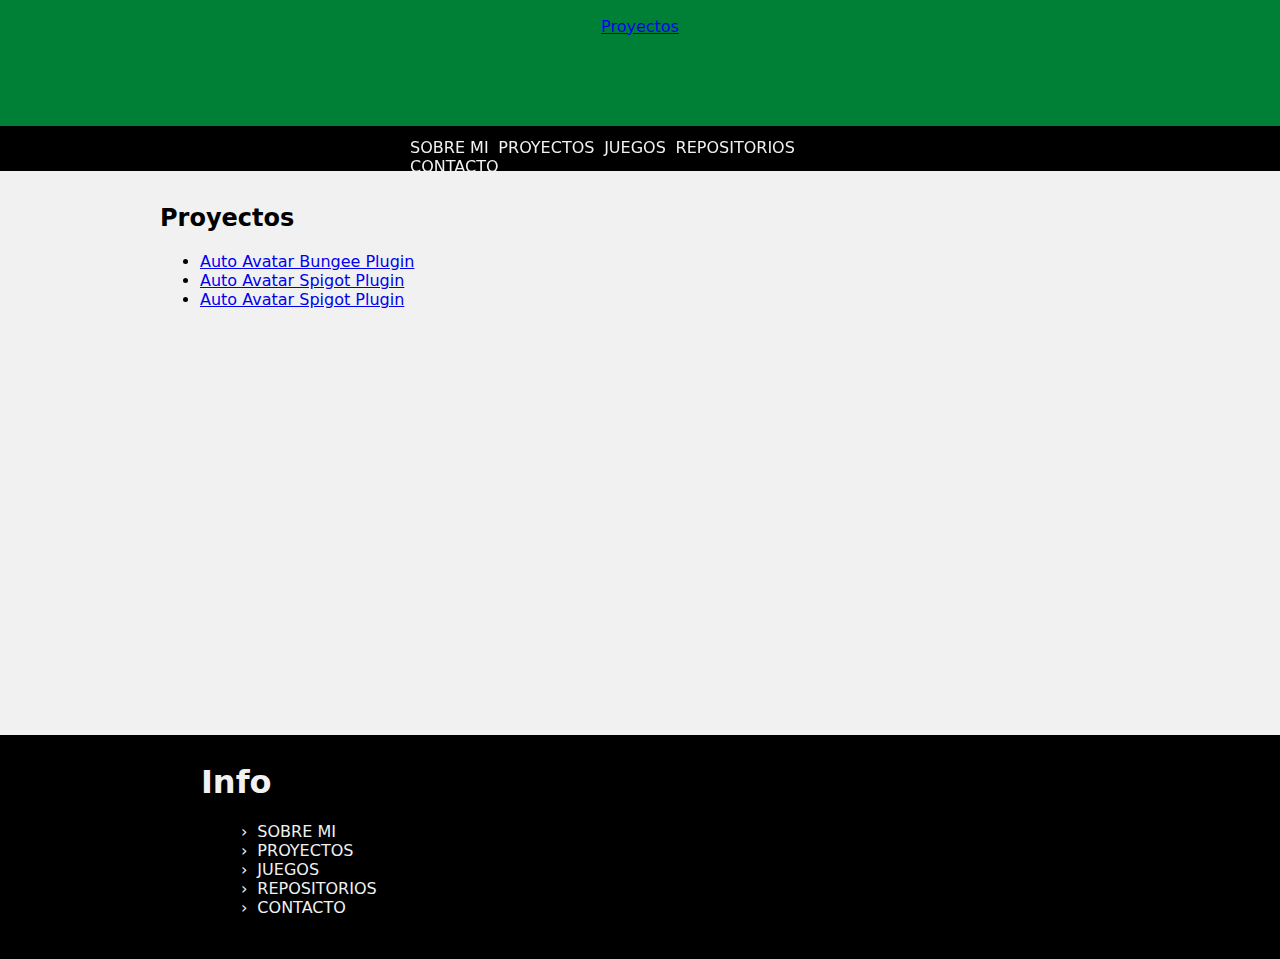
==== Pages/Projects.html @ 28e9f2b2 "Solved Bigger problem" ====
<!DOCTYPE html>
<html>
	<head>
		<base href="../">
		<title>Inti Fernandez | Proyectos</title>
		<link rel="icon" href="Images/Head/icon.png" type="image/png" />
		<link rel="stylesheet" href="Style/MainStyle.css">
		<meta charset="utf-8" />
	</head>
	<body>
		<header>
			<div class="name">
				<a href="index.html">Proyectos</a>
			</div>
		</header>
		<nav>
			<div class="nav_buttons">
				<a id="buttons" href="Pages/About.html">Sobre Mi</a>
				<a id="buttons" href="Pages/Projects.html">Proyectos</a>
				<a id="buttons" href="Pages/Games.html">Juegos</a>
				<a id="buttons" href="Pages/Repositories.html">Repositorios</a>
				<a id="buttons" href="Pages/Contact.html">Contacto</a>
			</div>
		</nav>
		<main>
			<h2>Proyectos</h2>
            <ul>
				<li><a target="_blank" href="https://github.com/xnusef/AutoAvatar-Bungee">Auto Avatar Bungee Plugin</a></li>
				<li><a target="_blank" href="https://github.com/xnusef/AutoAvatar-Spigot">Auto Avatar Spigot Plugin</a></li>
				<li><a target="_blank" href="https://github.com/xnusef/AutoElement">Auto Avatar Spigot Plugin</a></li>
			</ul>
		</main>
		<footer>
			<div class="links">
				<h1>Info</h1>
				<ul>
					<a id="buttons" href="Pages/About.html"><li>Sobre Mi</li></a>
					<a id="buttons" href="Pages/Projects.html"><li>Proyectos</li></a>
					<a id="buttons" href="Pages/Games.html"><li>Juegos</li></a>
					<a id="buttons" href="Pages/Repositories.html"><li>Repositorios</li></a>
					<a id="buttons" href="Pages/Contact.html"><li>Contacto</li></a>
				</ul>
			</div>
		</footer>
	</body>
</html>
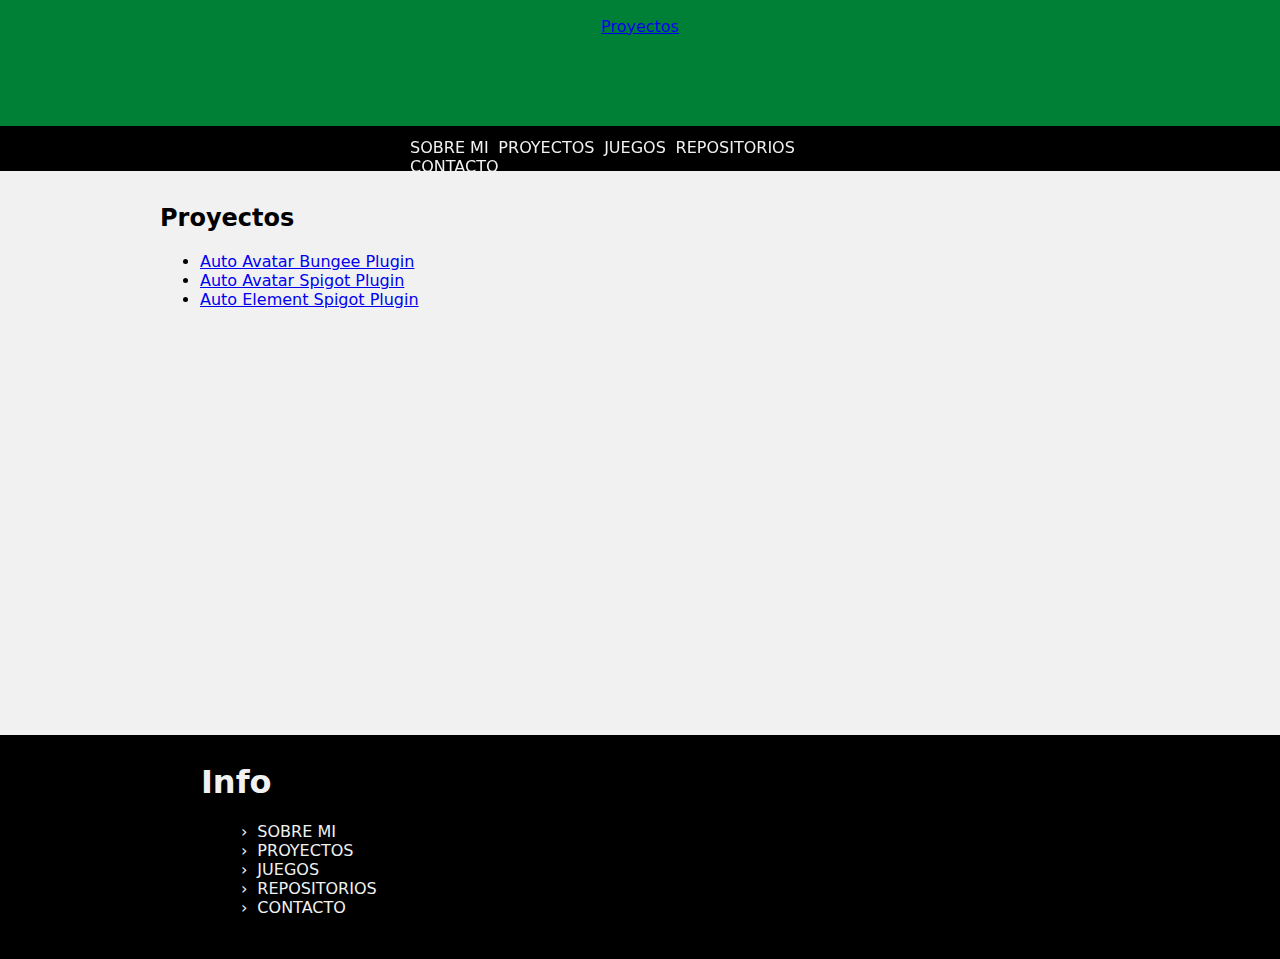
==== commit 8fd1e5a7: "Update Projects.html" ====
--- a/Pages/Projects.html
+++ b/Pages/Projects.html
@@ -27,7 +27,7 @@
             <ul>
 				<li><a target="_blank" href="https://github.com/xnusef/AutoAvatar-Bungee">Auto Avatar Bungee Plugin</a></li>
 				<li><a target="_blank" href="https://github.com/xnusef/AutoAvatar-Spigot">Auto Avatar Spigot Plugin</a></li>
-				<li><a target="_blank" href="https://github.com/xnusef/AutoElement">Auto Avatar Spigot Plugin</a></li>
+				<li><a target="_blank" href="https://github.com/xnusef/AutoElement">Auto Element Spigot Plugin</a></li>
 			</ul>
 		</main>
 		<footer>
